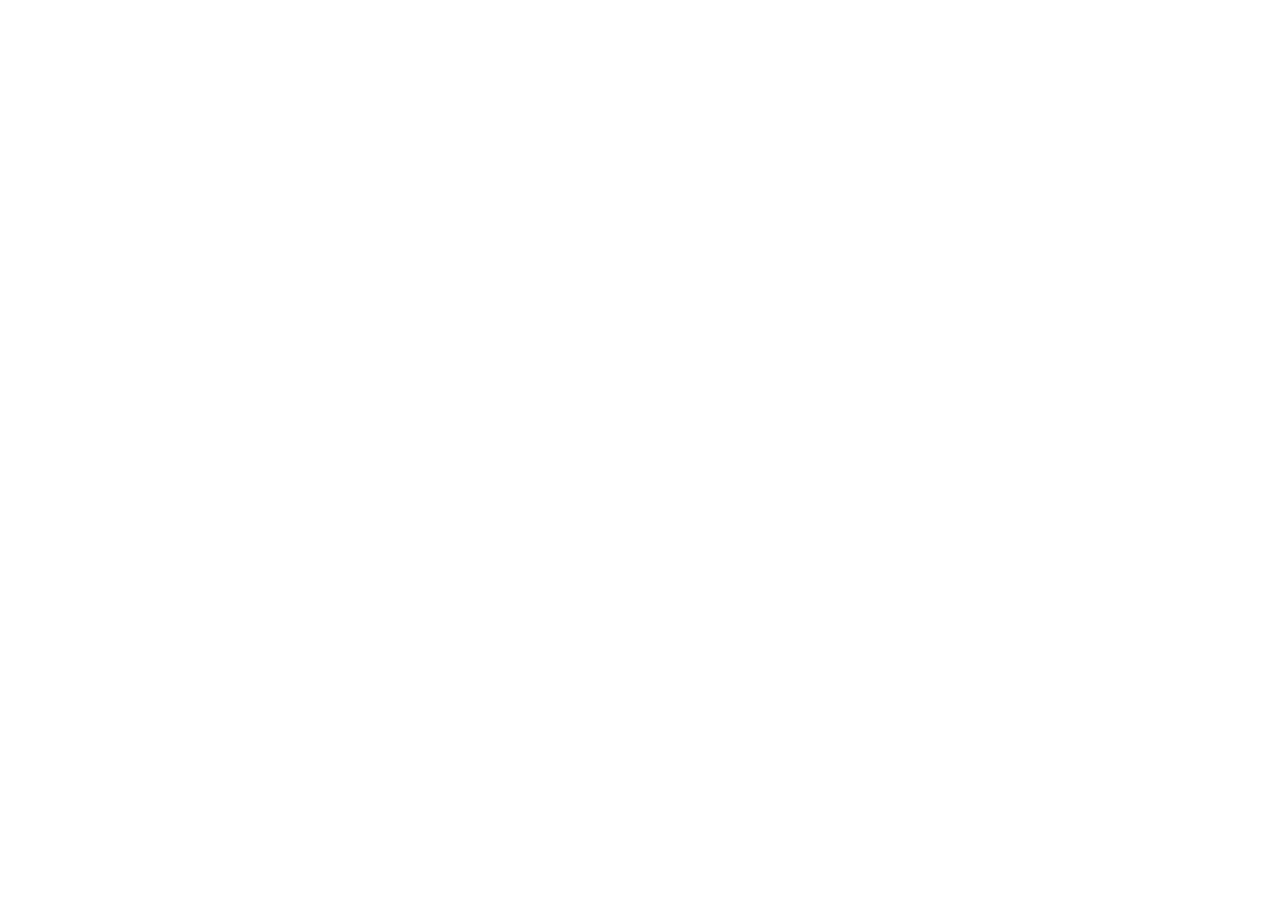
==== Tela_inicio/index.html @ 96319287 "adicionando tela de inicio" ====
<!DOCTYPE html>
<html lang="pt-br">
<head>
    <meta charset="UTF-8">
    <meta name="viewport" content="width=device-width, initial-scale=1.0">
    <title>Document</title>
    <link href="https://cdn.jsdelivr.net/npm/bootstrap@5.3.8/dist/css/bootstrap.min.css" rel="stylesheet" integrity="sha384-sRIl4kxILFvY47J16cr9ZwB07vP4J8+LH7qKQnuqkuIAvNWLzeN8tE5YBujZqJLB" crossorigin="anonymous">
</head>
<body>
    
</body>
<script src="https://cdn.jsdelivr.net/npm/bootstrap@5.3.8/dist/js/bootstrap.bundle.min.js" integrity="sha384-FKyoEForCGlyvwx9Hj09JcYn3nv7wiPVlz7YYwJrWVcXK/BmnVDxM+D2scQbITxI" crossorigin="anonymous"></script>
</html>
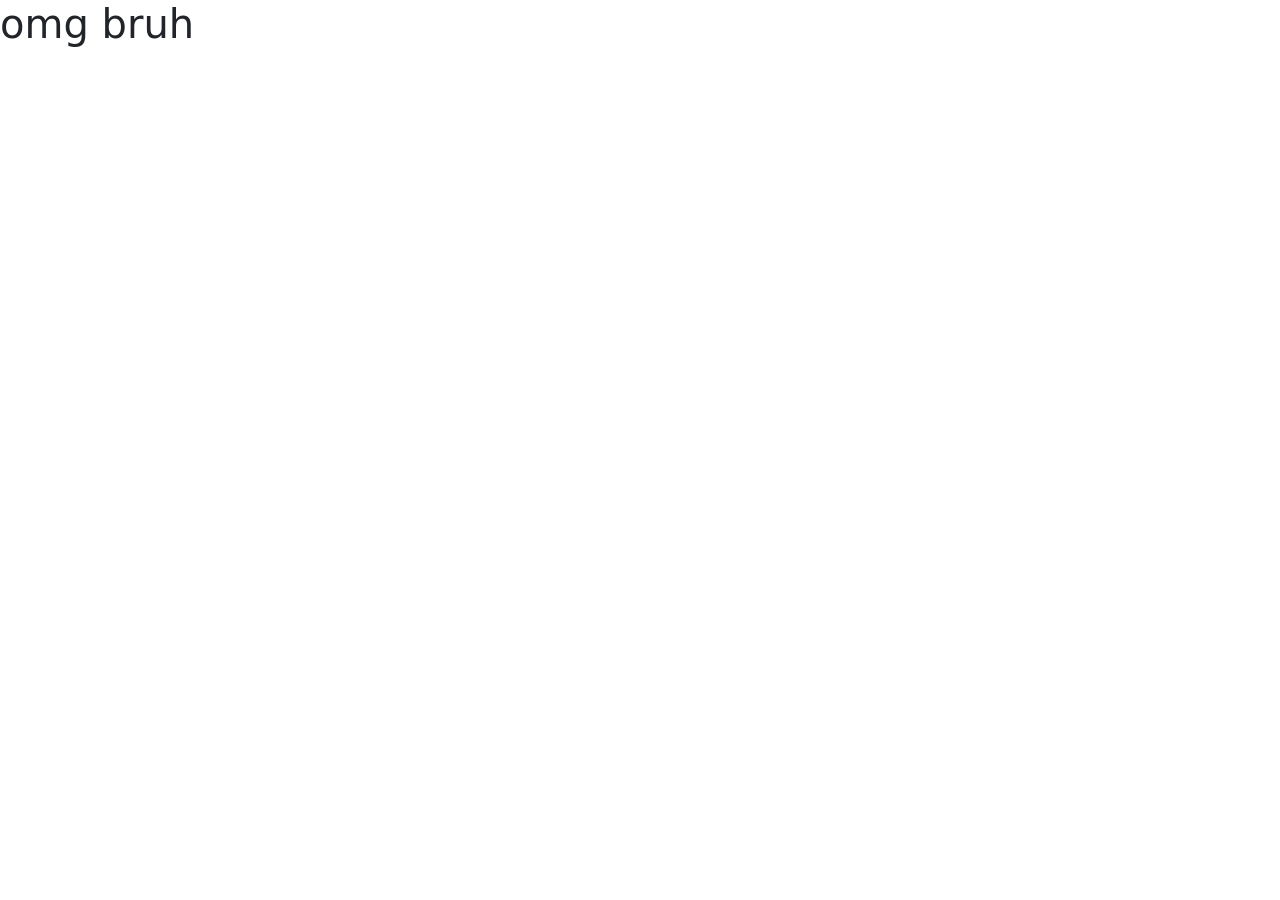
==== commit dac95bb7: "add tela de inicio folder" ====
--- a/Tela_inicio/index.html
+++ b/Tela_inicio/index.html
@@ -7,7 +7,7 @@
     <link href="https://cdn.jsdelivr.net/npm/bootstrap@5.3.8/dist/css/bootstrap.min.css" rel="stylesheet" integrity="sha384-sRIl4kxILFvY47J16cr9ZwB07vP4J8+LH7qKQnuqkuIAvNWLzeN8tE5YBujZqJLB" crossorigin="anonymous">
 </head>
 <body>
-    
+    <h1>omg bruh</h1>
 </body>
 <script src="https://cdn.jsdelivr.net/npm/bootstrap@5.3.8/dist/js/bootstrap.bundle.min.js" integrity="sha384-FKyoEForCGlyvwx9Hj09JcYn3nv7wiPVlz7YYwJrWVcXK/BmnVDxM+D2scQbITxI" crossorigin="anonymous"></script>
 </html>
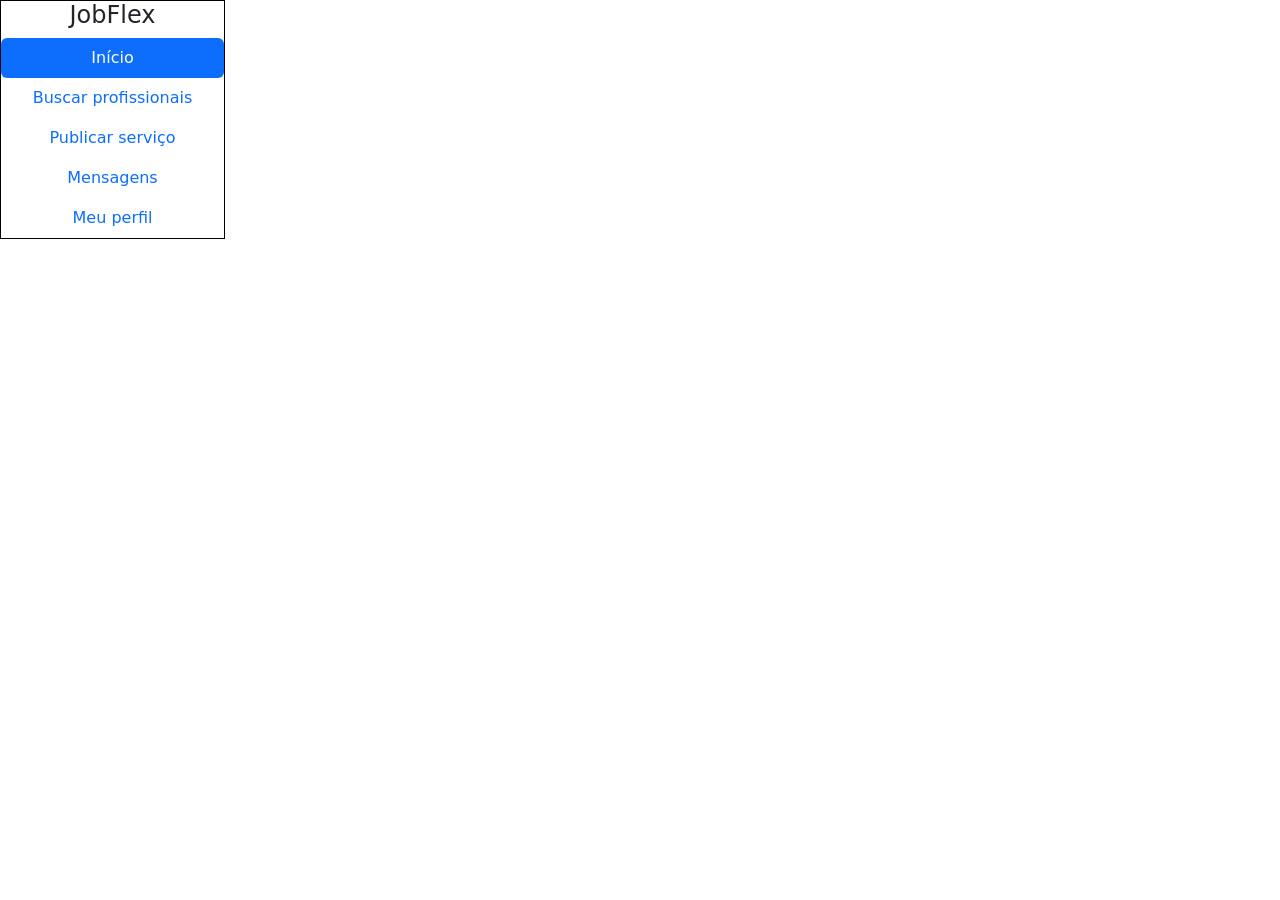
==== commit 362a941f: "tela de recuperação de senha adicionada" ====
--- a/Tela_inicio/index.html
+++ b/Tela_inicio/index.html
@@ -5,9 +5,46 @@
     <meta name="viewport" content="width=device-width, initial-scale=1.0">
     <title>Document</title>
     <link href="https://cdn.jsdelivr.net/npm/bootstrap@5.3.8/dist/css/bootstrap.min.css" rel="stylesheet" integrity="sha384-sRIl4kxILFvY47J16cr9ZwB07vP4J8+LH7qKQnuqkuIAvNWLzeN8tE5YBujZqJLB" crossorigin="anonymous">
+    <link rel="stylesheet" href="style.css">
 </head>
 <body>
-    <h1>omg bruh</h1>
+    <button class="btn d-md-none"
+        type="button"
+        data-bs-toggle="collapse"
+        data-bs-target="#sidebar">
+    ☰
+    </button>
+<div id="sidebar" class="collapse d-md-block sidebar">
+
+    <h4>JobFlex</h4>
+
+    <div class="nav flex-column nav-pills">
+
+        <button class="nav-link active">
+            Início
+        </button>
+
+        <button class="nav-link">
+            Buscar profissionais
+        </button>
+
+        <button class="nav-link">
+            Publicar serviço
+        </button>
+
+        <button class="nav-link">
+            Mensagens
+        </button>
+
+        <button class="nav-link">
+            Meu perfil
+        </button>
+
+    </div>
+
+    
+
+</div>
+<script src="https://cdn.jsdelivr.net/npm/bootstrap@5.3.8/dist/js/bootstrap.bundle.min.js" integrity="sha384-FKyoEForCGlyvwx9Hj09JcYn3nv7wiPVlz7YYwJrWVcXK/BmnVDxM+D2scQbITxI" crossorigin="anonymous"></script>
 </body>
-<script src="https://cdn.jsdelivr.net/npm/bootstrap@5.3.8/dist/js/bootstrap.bundle.min.js" integrity="sha384-FKyoEForCGlyvwx9Hj09JcYn3nv7wiPVlz7YYwJrWVcXK/BmnVDxM+D2scQbITxI" crossorigin="anonymous"></script>
 </html>
--- a/Tela_inicio/style.css
+++ b/Tela_inicio/style.css
@@ -0,0 +1,10 @@
+#sidebar{
+    width: 25vh;
+    border: 1px solid black;
+    text-align: center;
+}
+
+
+
+
+
